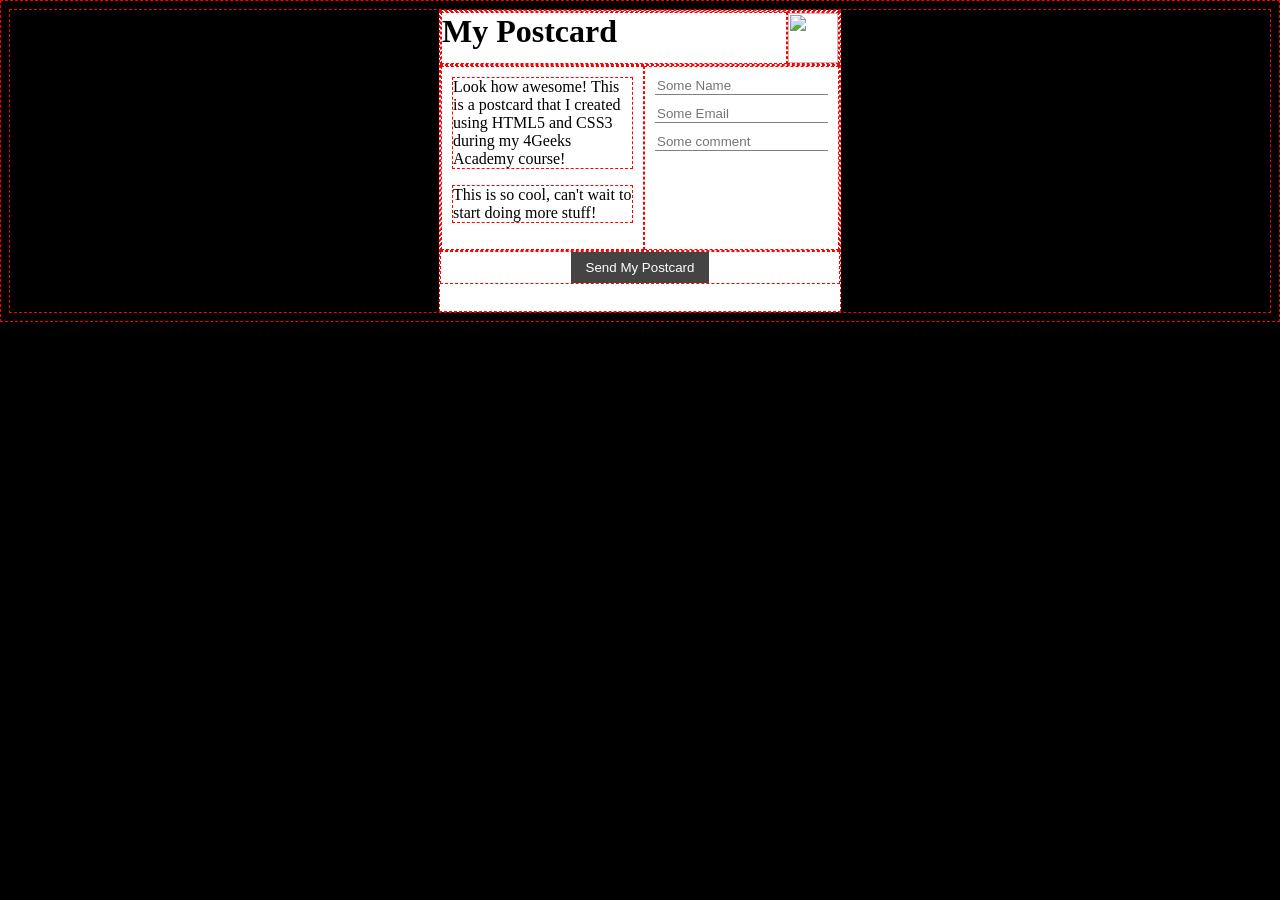
==== index.html @ 5bc554ac "Final postcard project" ====
<!DOCTYPE html>
<html lang="en">
	<head>
		<meta charset="UTF-8" />
		<meta name="viewport" content="width=device-width, initial-scale=1.0" />
		<title>My Postcard</title>
		<link rel="stylesheet" href="styles.css" />
	</head>
	<body>
		<div class="postcard">
			<div class="postcard-header">
				<h1>My Postcard</h1>
				<img
					src="https://raw.githubusercontent.com/breatheco-de/exercise-postcard/e63a7916530cc850bd92aa1c2e19191837fb5c80/.learn/assets/4geeks.png"
				/>
			</div>

			<div class="postcard-body">
				<div class="body-left">
					<p>Look how awesome! This is a postcard that I created using HTML5 and CSS3 during my 4Geeks Academy course!</p>
					<p>This is so cool, can't wait to start doing more stuff!</p>
				</div>

				<div class="body-right">
					<input type="text" placeholder="Some Name" />
					<input type="text" placeholder="Some Email" />
					<input type="text" placeholder="Some comment" />
				</div>
			</div>

			<div class="postcard-footer">
				<button>Send My Postcard</button>
			</div>
		</div>
	</body>
</html>
---- styles.css ----
body {
	background: black;
}

* {
	border: 1px dashed red;
	min-height: 10px;
}

.postcard {
	background: white;
	width: 400px;
	height: 300px;
	margin: auto;
}

/* HEADER */
.postcard-header {
	display: flex;
}

.postcard-header img {
	width: 50px;
	height: 50px;
}

.postcard-header h1 {
	width: 100%;
	margin: 0;
}

/* BODY */
.postcard-body {
	display: flex;
}

.body-left p:first-child {
	margin-top: 0;
}

.body-left,
.body-right {
	padding: 10px;
}

input {
	border: none;
	border-bottom: 1px solid grey;
	display: block;
	margin-bottom: 10px;
}

/* FOOTER */
.postcard-footer {
	text-align: center;
}

button {
	background-color: #444;
	color: white;
	padding: 8px 15px;
	border: none;
}
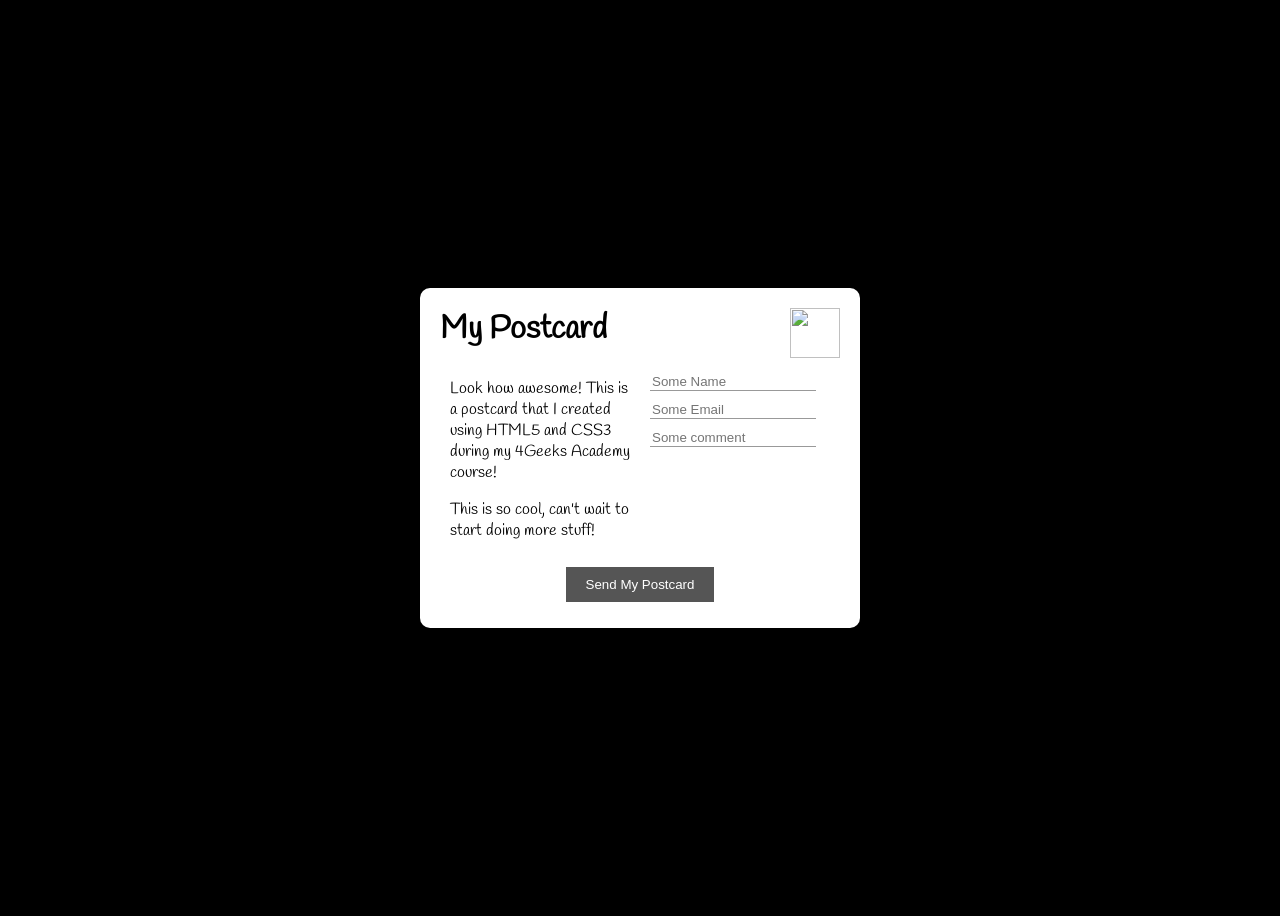
==== commit eb5bba5c: "final postcard" ====
--- a/index.html
+++ b/index.html
@@ -4,6 +4,7 @@
 		<meta charset="UTF-8" />
 		<meta name="viewport" content="width=device-width, initial-scale=1.0" />
 		<title>My Postcard</title>
+		<link href="https://fonts.googleapis.com/css2?family=Handlee&display=swap" rel="stylesheet" />
 		<link rel="stylesheet" href="styles.css" />
 	</head>
 	<body>
--- a/styles.css
+++ b/styles.css
@@ -1,9 +1,13 @@
 body {
 	background: black;
+	display: flex;
+	justify-content: center;
+	align-items: center;
+	height: 100vh;
+	font-family: "Handlee", cursive;
 }
 
 * {
-	border: 1px dashed red;
 	min-height: 10px;
 }
 
@@ -12,6 +16,10 @@
 	width: 400px;
 	height: 300px;
 	margin: auto;
+	padding: 20px;
+	.postcard {
+		padding: 20px;
+	}
 }
 
 /* HEADER */
@@ -42,12 +50,20 @@
 .body-right {
 	padding: 10px;
 }
+.body-left {
+	width: 50%;
+}
+
+.body-right {
+	width: 50%;
+}
 
 input {
 	border: none;
-	border-bottom: 1px solid grey;
+	border-bottom: 1px solid #999;
 	display: block;
 	margin-bottom: 10px;
+	width: 90%;
 }
 
 /* FOOTER */
@@ -56,8 +72,24 @@
 }
 
 button {
-	background-color: #444;
+	background-color: #555;
 	color: white;
-	padding: 8px 15px;
+	padding: 10px 20px;
 	border: none;
+	cursor: pointer;
 }
+
+button:hover {
+	background-color: #333;
+}
+.postcard-header {
+	margin-bottom: 10px;
+}
+
+.body-right {
+	padding-top: 5px;
+}
+.postcard {
+	border-radius: 10px;
+	box-shadow: 0 4px 15px rgba(0, 0, 0, 0.2);
+}
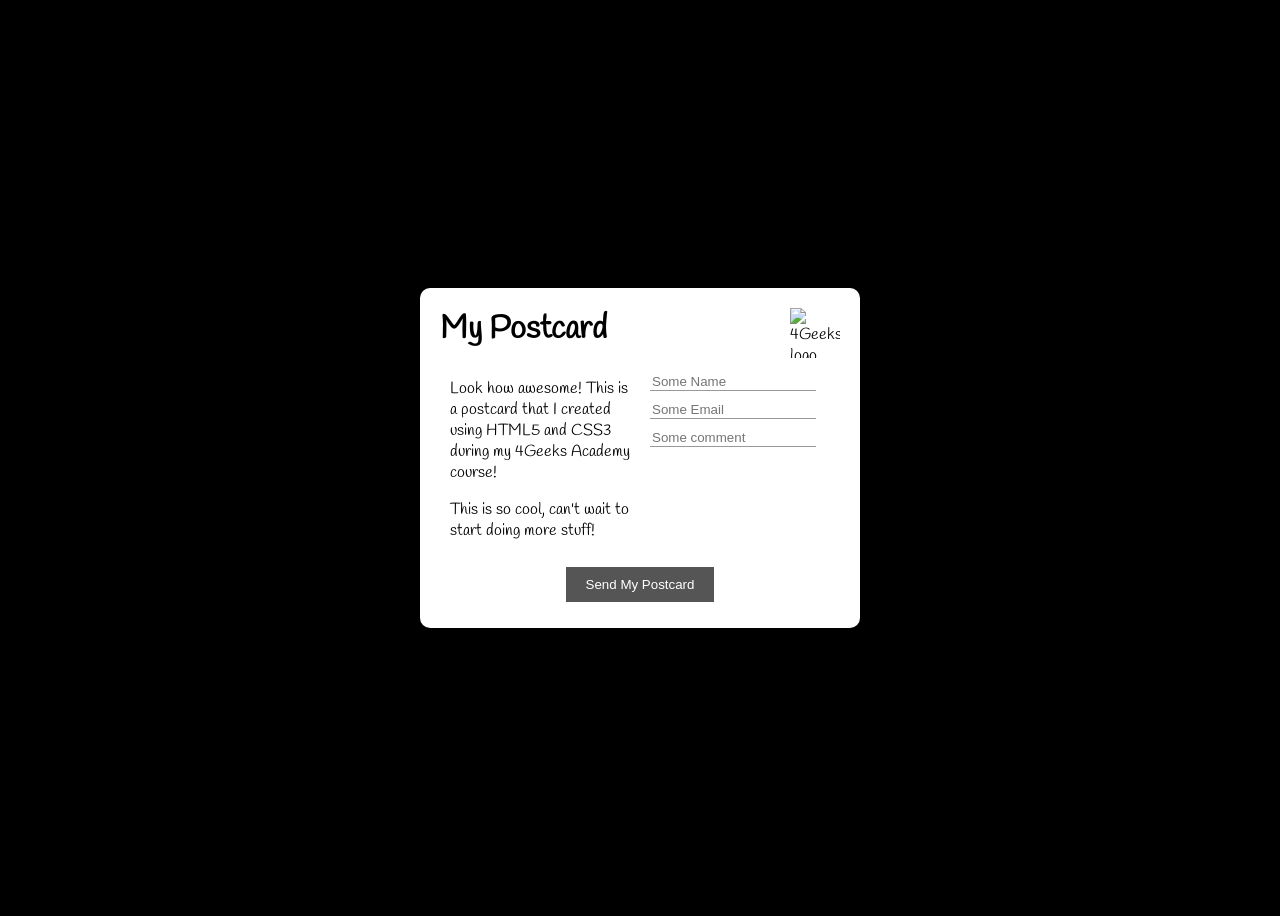
==== commit 18d7aec2: "update postcard Added alt attribute to the image for better accessibility." ====
--- a/index.html
+++ b/index.html
@@ -12,8 +12,10 @@
 			<div class="postcard-header">
 				<h1>My Postcard</h1>
 				<img
-					src="https://raw.githubusercontent.com/breatheco-de/exercise-postcard/e63a7916530cc850bd92aa1c2e19191837fb5c80/.learn/assets/4geeks.png"
-				/>
+	src="https://raw.githubusercontent.com/breatheco-de/exercise-postcard/e63a7916530cc850bd92aa1c2e19191837fb5c80/.learn/assets/4geeks.png"
+	alt="4Geeks logo"
+/>
+				
 			</div>
 
 			<div class="postcard-body">
--- a/styles.css
+++ b/styles.css
@@ -17,10 +17,8 @@
 	height: 300px;
 	margin: auto;
 	padding: 20px;
-	.postcard {
-		padding: 20px;
+	
 	}
-}
 
 /* HEADER */
 .postcard-header {
